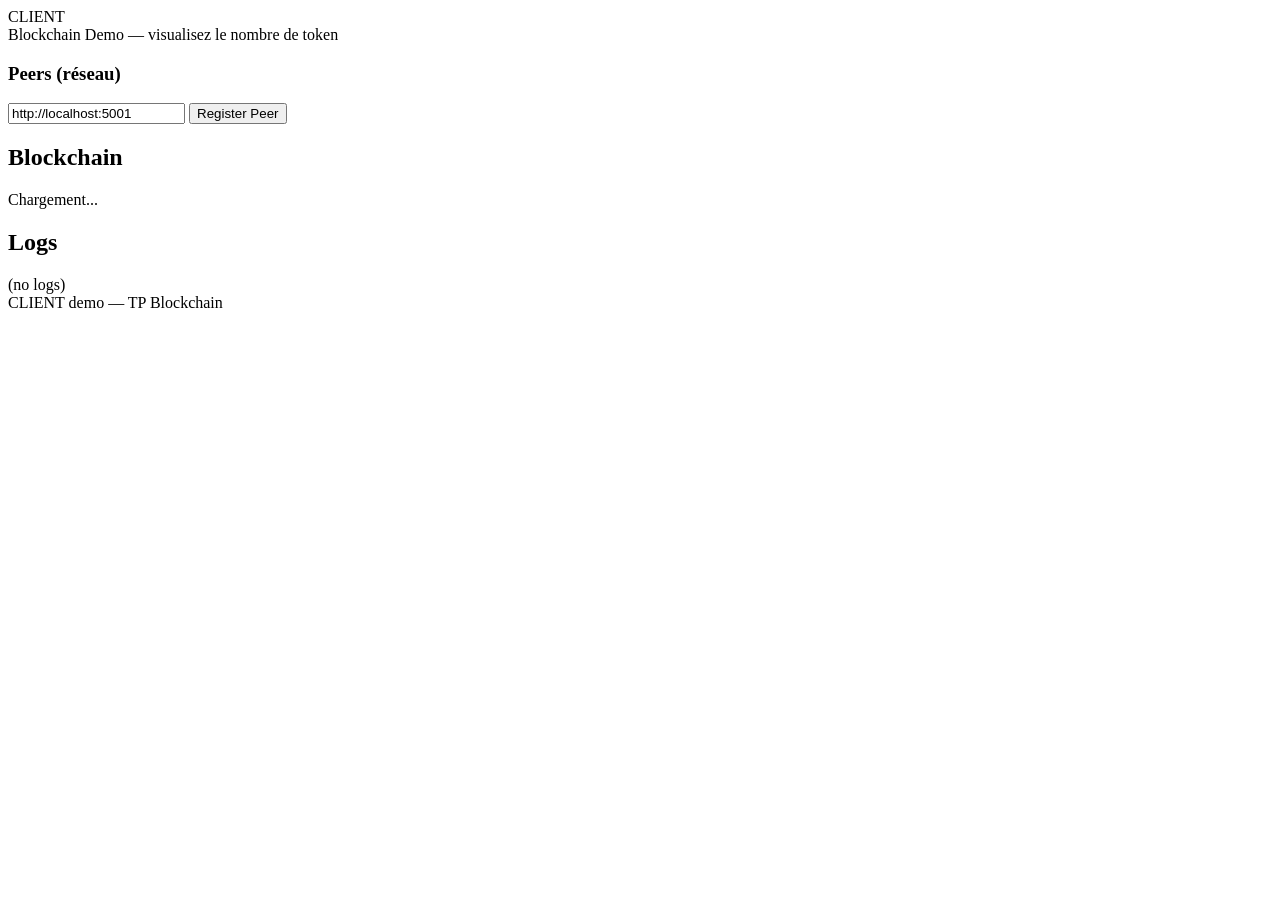
==== src/flask/templates/client.html @ e61fa92a "add /client + html" ====
<!doctype html>
<html lang="fr">
  <head>
    <meta charset="utf-8" />
    <meta name="viewport" content="width=device-width,initial-scale=1" />
    <title>Pizzhashé — Blockchain Demo</title>
    <link href="https://fonts.googleapis.com/css2?family=Inter:wght@300;400;600;700&display=swap" rel="stylesheet">
    <link rel="stylesheet" href="/static/style.css">
  </head>
  <body>
    <header class="topbar">
      <div class="brand">CLIENT</div>
      <div class="subtitle">Blockchain Demo — visualisez le nombre de token</div>
    </header>

    <main class="container">
      <section class="controls card">


        <h3>Peers (réseau)</h3>
        <div class="row form">
          <input id="peer_addr" placeholder="http://host:port" value="http://localhost:5001">
          <button id="add_peer" class="btn">Register Peer</button>
        </div>
      </section>

      <section class="chain card" id="chain_section">
        <h2>Blockchain</h2>
        <div id="blocks" class="blocks">Chargement...</div>
      </section>

      <aside class="logs card">
        <h2>Logs</h2>
        <div id="logs">(no logs)</div>
      </aside>
    </main>

    <footer class="footer">CLIENT demo — TP Blockchain</footer>

    <script src="/static/client.js"></script>
  </body>
 </html>
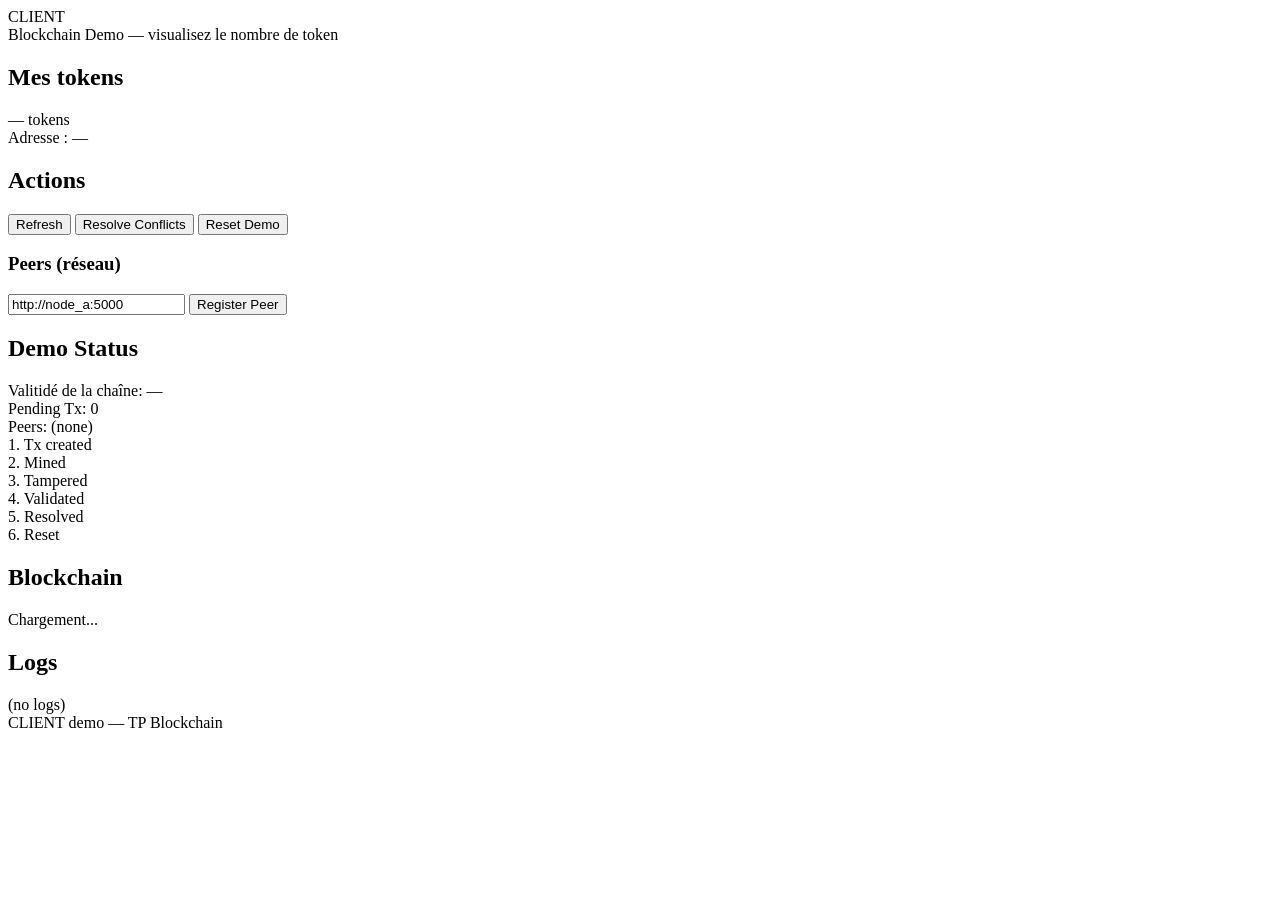
==== commit 870c2677: "client display for the client" ====
--- a/src/flask/templates/client.html
+++ b/src/flask/templates/client.html
@@ -14,13 +14,41 @@
     </header>
 
     <main class="container">
+      <section class="balance card" id="balance_section">
+        <h2>Mes tokens</h2>
+        <div class="balance-amount"><span id="token_balance">—</span> <span class="token-unit">tokens</span></div>
+        <div class="muted">Adresse : <span id="client_address" class="hash">—</span></div>
+      </section>
+
       <section class="controls card">
-
+        <h2>Actions</h2>
+        <div class="row">
+          <button id="refresh" class="btn">Refresh</button>
+          <button id="resolve" class="btn">Resolve Conflicts</button>
+          <button id="reset_demo" class="btn warn">Reset Demo</button>
+        </div>
 
         <h3>Peers (réseau)</h3>
         <div class="row form">
-          <input id="peer_addr" placeholder="http://host:port" value="http://localhost:5001">
+          <input id="peer_addr" placeholder="http://host:port" value="http://node_a:5000">
           <button id="add_peer" class="btn">Register Peer</button>
+        </div>
+      </section>
+
+            <section class="status card">
+        <h2>Demo Status</h2>
+        <div class="status-row">
+          <div>Valitidé de la chaîne: <span id="valid_status" class="pill">—</span></div>
+          <div>Pending Tx: <span id="pending_count">0</span></div>
+          <div>Peers: <span id="peers_list" class="muted">(none)</span></div>
+        </div>
+        <div class="timeline" style="flex-wrap: wrap;">
+          <div class="step" id="step_tx">1. Tx created</div>
+          <div class="step" id="step_mine">2. Mined</div>
+          <div class="step" id="step_tamper">3. Tampered</div>
+          <div class="step" id="step_validate">4. Validated</div>
+          <div class="step" id="step_resolve">5. Resolved</div>
+          <div class="step" id="step_reset">6. Reset</div>
         </div>
       </section>
 
